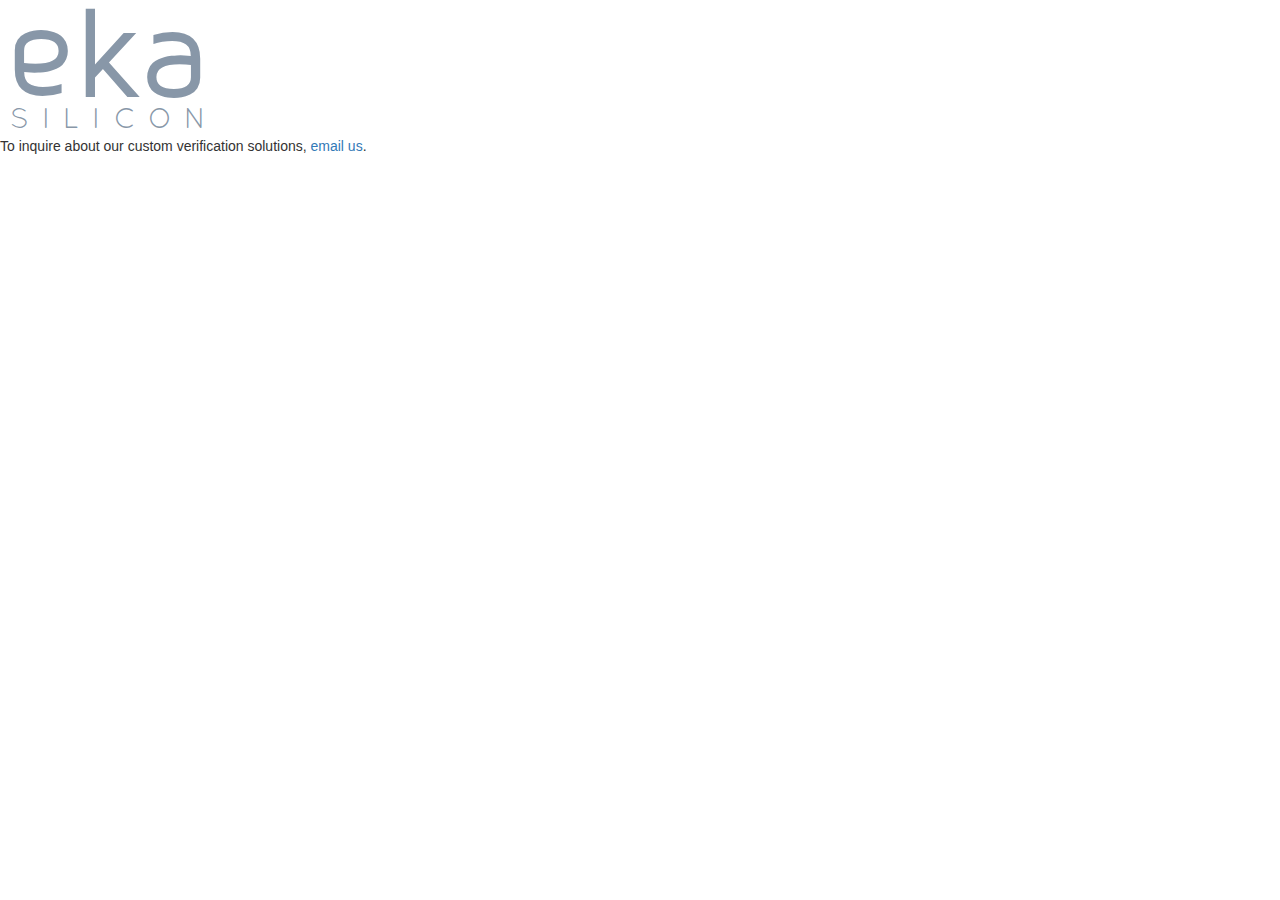
==== index.html @ 31336045 "Initial page" ====
<!DOCTYPE html>
<html>
  <head>
    <meta charset="utf-8"/>
    <meta http-equiv="X-UA-Compatible" content="IE=edge"/>
    <meta name="viewport" content="width=device-width,initial-scale=1"/>
    <title>ekasilicon</title>
    <link rel="stylesheet" href="https://maxcdn.bootstrapcdn.com/bootstrap/3.3.7/css/bootstrap.min.css" integrity="sha384-BVYiiSIFeK1dGmJRAkycuHAHRg32OmUcww7on3RYdg4Va+PmSTsz/K68vbdEjh4u" crossorigin="anonymous"/>
    <link rel="stylesheet" type="text/css" href="style.css"/>
  </head>
  <body>
    <img src="logo.svg" width="216px"/>
    <p>To inquire about our custom verification solutions, <a href="mailto:info@ekasilicon.io">email us</a>.</p>
  </body>
</html>
---- style.css ----
body {
    font-family: sans-serif;
}
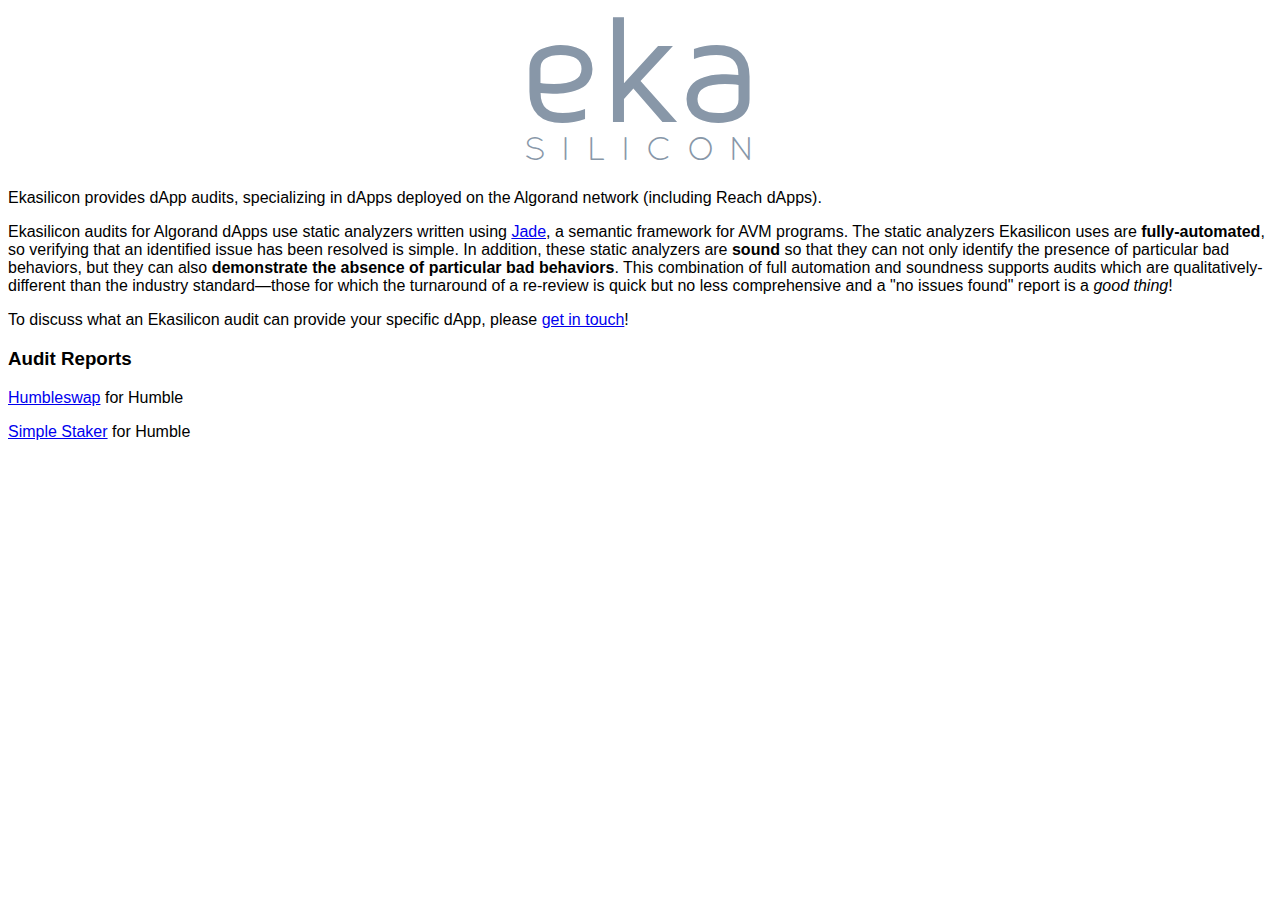
==== commit 60b2ec58: "A better face" ====
--- a/index.html
+++ b/index.html
@@ -1,15 +1,32 @@
-<!DOCTYPE html>
-<html>
+<!doctype html>
+<html lang="en">
   <head>
     <meta charset="utf-8"/>
-    <meta http-equiv="X-UA-Compatible" content="IE=edge"/>
     <meta name="viewport" content="width=device-width,initial-scale=1"/>
     <title>ekasilicon</title>
-    <link rel="stylesheet" href="https://maxcdn.bootstrapcdn.com/bootstrap/3.3.7/css/bootstrap.min.css" integrity="sha384-BVYiiSIFeK1dGmJRAkycuHAHRg32OmUcww7on3RYdg4Va+PmSTsz/K68vbdEjh4u" crossorigin="anonymous"/>
+    <link href="https://cdn.jsdelivr.net/npm/bootstrap@5.2.0-beta1/dist/css/bootstrap.min.css" rel="stylesheet" integrity="sha384-0evHe/X+R7YkIZDRvuzKMRqM+OrBnVFBL6DOitfPri4tjfHxaWutUpFmBp4vmVor" crossorigin="anonymous">
     <link rel="stylesheet" type="text/css" href="style.css"/>
   </head>
   <body>
-    <img src="logo.svg" width="216px"/>
-    <p>To inquire about our custom verification solutions, <a href="mailto:info@ekasilicon.io">email us</a>.</p>
+    <div align="center">
+      <img src="logo.svg" width="256px"/>
+    </div>
+    <div class="container">
+      <p>
+	Ekasilicon provides dApp audits, specializing in dApps deployed on the Algorand network (including Reach dApps).
+      </p>
+      <p>
+	Ekasilicon audits for Algorand dApps use static analyzers written using <a href="https://github.com/ekasilicon/jade">Jade</a>, a semantic framework for AVM programs.
+	The static analyzers Ekasilicon uses are <b>fully-automated</b>, so verifying that an identified issue has been resolved is simple.
+	In addition, these static analyzers are <b>sound</b> so that they can not only identify the presence of particular bad behaviors, but they can also <b>demonstrate the absence of particular bad behaviors</b>.
+	This combination of full automation and soundness supports audits which are qualitatively-different than the industry standard&mdash;those for which the turnaround of a re-review is quick but no less comprehensive and a "no issues found" report is a <i>good thing</i>!
+      </p>
+      <p>
+	To discuss what an Ekasilicon audit can provide your specific dApp, please <a href="mailto:info@ekasilicon.io">get in touch</a>!
+      </p>
+      <h3>Audit Reports</h3>
+      <p><a href="reports/humbleswap.pdf">Humbleswap</a> for Humble</p>
+      <p><a href="reports/simple-staker.pdf">Simple Staker</a> for Humble</p>
+    </div>
   </body>
 </html>
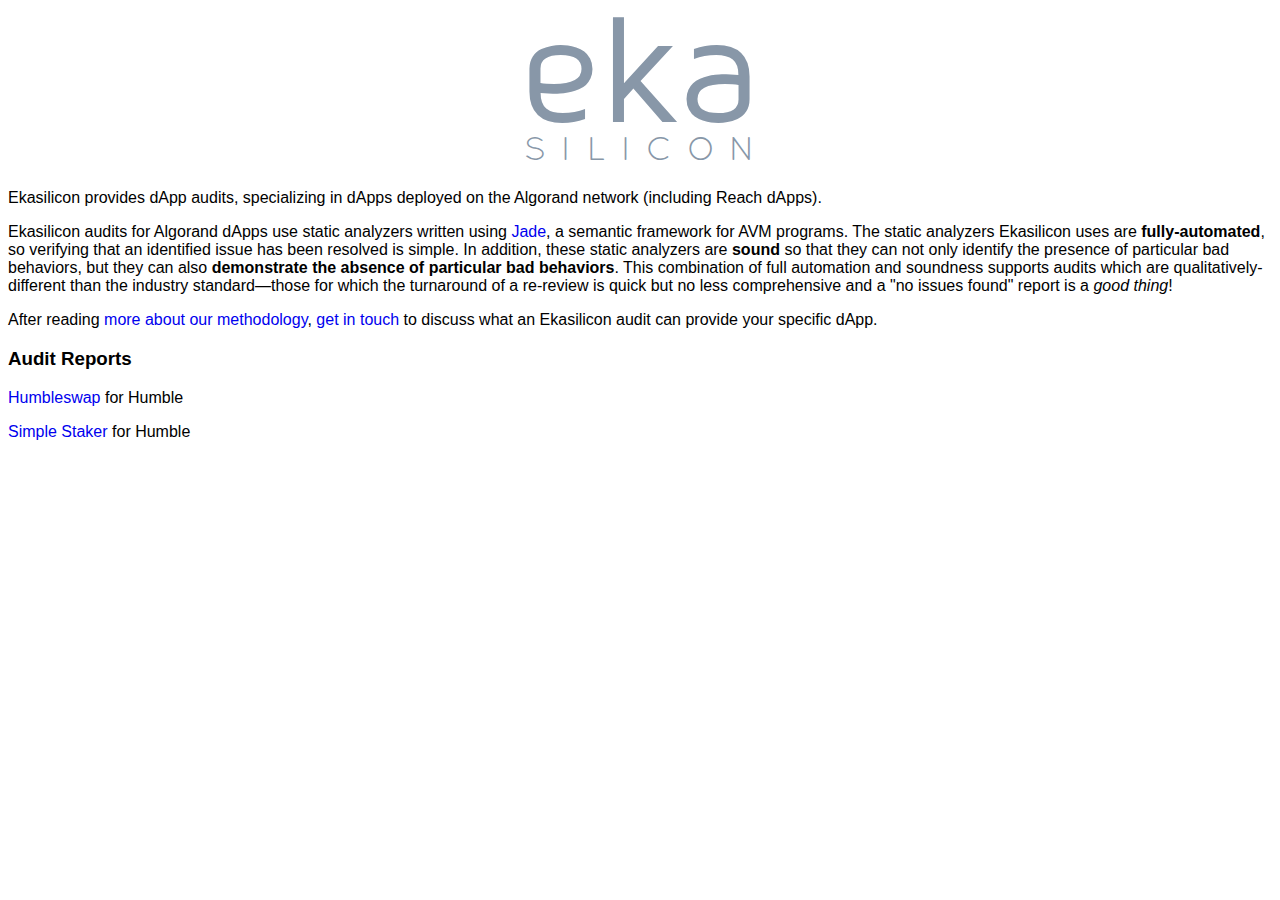
==== commit 067281be: "Methodology" ====
--- a/index.html
+++ b/index.html
@@ -21,9 +21,7 @@
 	In addition, these static analyzers are <b>sound</b> so that they can not only identify the presence of particular bad behaviors, but they can also <b>demonstrate the absence of particular bad behaviors</b>.
 	This combination of full automation and soundness supports audits which are qualitatively-different than the industry standard&mdash;those for which the turnaround of a re-review is quick but no less comprehensive and a "no issues found" report is a <i>good thing</i>!
       </p>
-      <p>
-	To discuss what an Ekasilicon audit can provide your specific dApp, please <a href="mailto:info@ekasilicon.io">get in touch</a>!
-      </p>
+      <p>After reading <a href="methodology.html">more about our methodology</a>, <a href="mailto:info@ekasilicon.io">get in touch</a> to discuss what an Ekasilicon audit can provide your specific dApp.</p>
       <h3>Audit Reports</h3>
       <p><a href="reports/humbleswap.pdf">Humbleswap</a> for Humble</p>
       <p><a href="reports/simple-staker.pdf">Simple Staker</a> for Humble</p>
--- a/style.css
+++ b/style.css
@@ -1,3 +1,18 @@
 body {
     font-family: sans-serif;
 }
+
+a {
+    text-decoration: none;
+}
+
+div.tocset, div.versionbox {
+    display: none;
+}
+
+img.state-diagram {
+    width: 75%;
+    height: 150%;
+    align: center;
+}
+
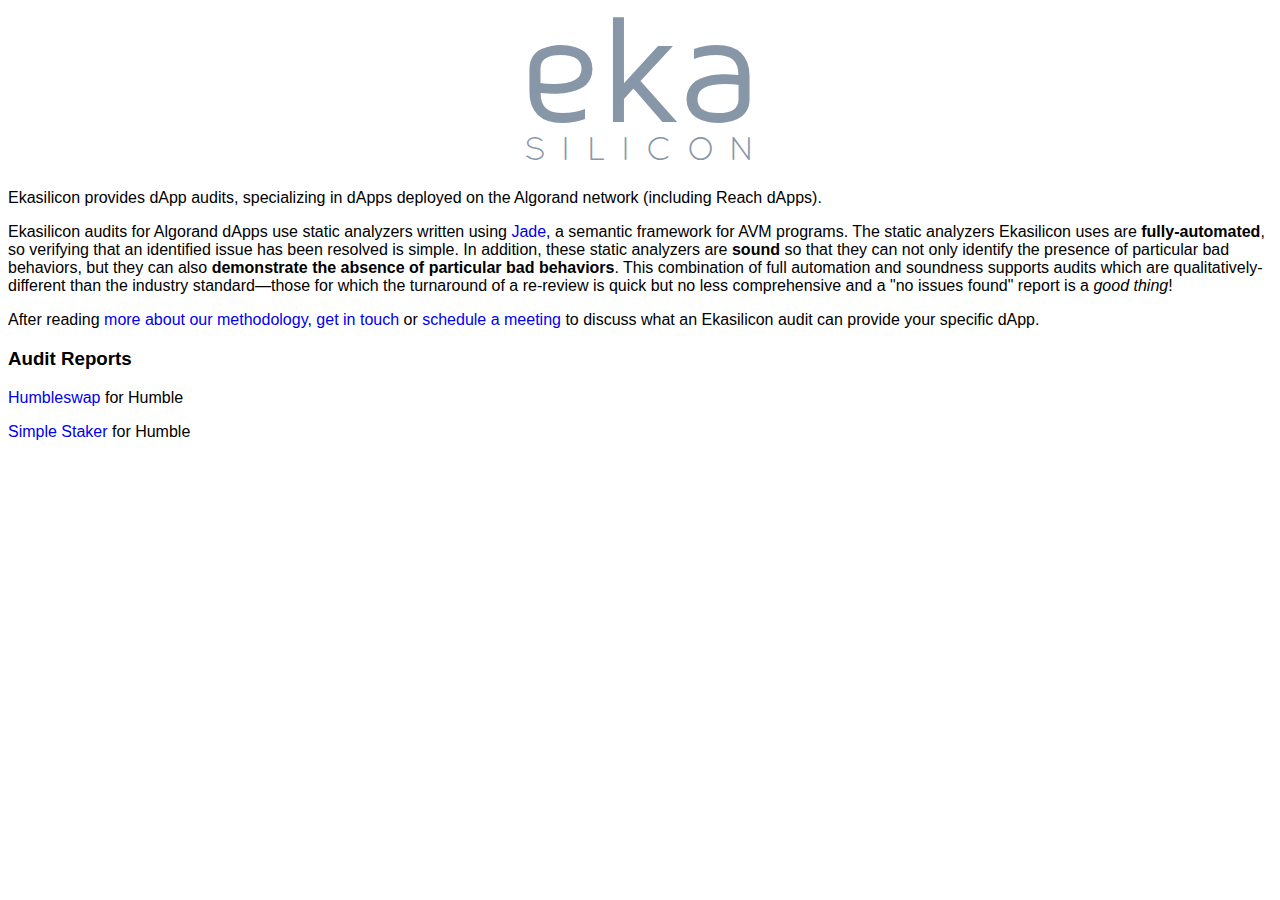
==== commit 4cf8b36b: "Add Calendly link" ====
--- a/index.html
+++ b/index.html
@@ -21,7 +21,7 @@
 	In addition, these static analyzers are <b>sound</b> so that they can not only identify the presence of particular bad behaviors, but they can also <b>demonstrate the absence of particular bad behaviors</b>.
 	This combination of full automation and soundness supports audits which are qualitatively-different than the industry standard&mdash;those for which the turnaround of a re-review is quick but no less comprehensive and a "no issues found" report is a <i>good thing</i>!
       </p>
-      <p>After reading <a href="methodology.html">more about our methodology</a>, <a href="mailto:info@ekasilicon.io">get in touch</a> to discuss what an Ekasilicon audit can provide your specific dApp.</p>
+      <p>After reading <a href="methodology.html">more about our methodology</a>, <a href="mailto:info@ekasilicon.io">get in touch</a> or <a href="https://calendly.com/ekasilicon-kimball">schedule a meeting</a> to discuss what an Ekasilicon audit can provide your specific dApp.</p>
       <h3>Audit Reports</h3>
       <p><a href="reports/humbleswap.pdf">Humbleswap</a> for Humble</p>
       <p><a href="reports/simple-staker.pdf">Simple Staker</a> for Humble</p>
